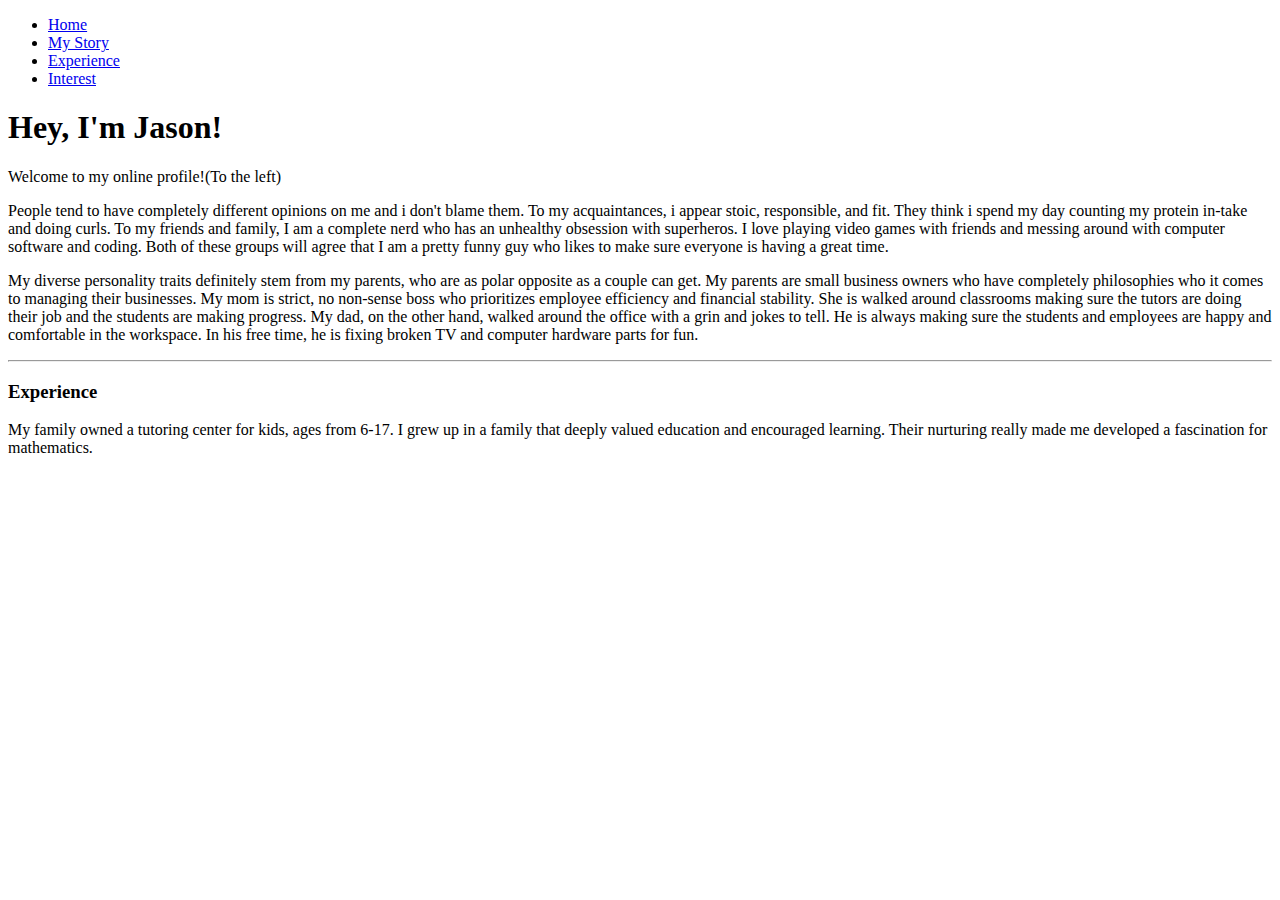
==== aboutme.html @ 5b2771c0 "added about me" ====
<!DOCTYPE html>
	<html>
	<head>
		<title>Jason Huang</title>
		<link rel="icon" type="image/png" href="https://cloud.githubusercontent.com/assets/11531167/6883219/c3f32fd4-d579-11e4-9112-1f8b7418f27f.jpg" />
		<link rel="stylesheet" href="css/bootstrap.min.css">
		<link rel="stylesheet" href="css/main.css">
		<script src="https://maxcdn.bootstrapcdn.com/bootstrap/3.3.4/js/bootstrap.min.js"></script>
		<meta charset="utf-8">
	</head>
	<body>
		<div class="nav" role="navigation">
			<div class="container ">
				<ul class="pull-right nav nav-pills">
					<li class= "active"><a href="index.html">Home</a></li>
					<li><a href="#">My Story</a></li>
					<li><a href="#">Experience</a></li>
					<li><a href="#">Interest</a></li>
				</ul>
			</div>
		</div>
	<div class="jumbotron">
		<div class="container">
			<h1 align="left">Hey, I'm Jason!</h1>
			<p align="left">Welcome to my online profile!(To the left)</p>
	</div>
	</div>
<div class="about">
<div class="container">
	<div class="row">
		<div class="six columns">
        	<p class="padright">People tend to have completely different opinions on me and i don't blame them. To my acquaintances, i appear stoic, responsible, and fit. They think i spend my day counting my protein in-take and doing curls. To my friends and family, I am a complete nerd who has an unhealthy obsession with superheros. I love playing video games with friends and messing around with computer software and coding. Both of these groups will agree that I am a pretty funny guy who likes to make sure everyone is having a great time.</p>
		</div>
        <div class="six columns">
       	  <p class="padleft">My diverse personality traits definitely stem from my parents, who are as polar opposite as a couple can get. My parents are small business owners who have completely philosophies who it comes to managing their businesses. My mom is strict, no non-sense boss who prioritizes employee efficiency and financial stability. She is walked around classrooms making sure the tutors are doing their job and the students are making progress. My dad, on the other hand, walked around the office with a grin and jokes to tell. He is always making sure the students and employees are happy and comfortable in the workspace. In his free time, he is fixing broken TV and computer hardware parts for fun.        </p>
        </div>
	</div>
</div>
</div>

<div class="container u-max-full-width">
<hr />
</div>

<div id="work">
<div class="container">
	<div class="row">
    	<div class="twelve columns">
		<h3>Experience</h3>
        </div>
	</div>
</div>
</div>

<div class="work">
<div class="container">
	<div class="row">
    	<div class="twelve columns">
		<p>My family owned a tutoring center for kids, ages from 6-17. I grew up in a family that deeply valued education and encouraged learning. Their nurturing really made me developed a fascination for mathematics. </p>
        </div>
	</div>
</div>
</div>


</body>
</html>
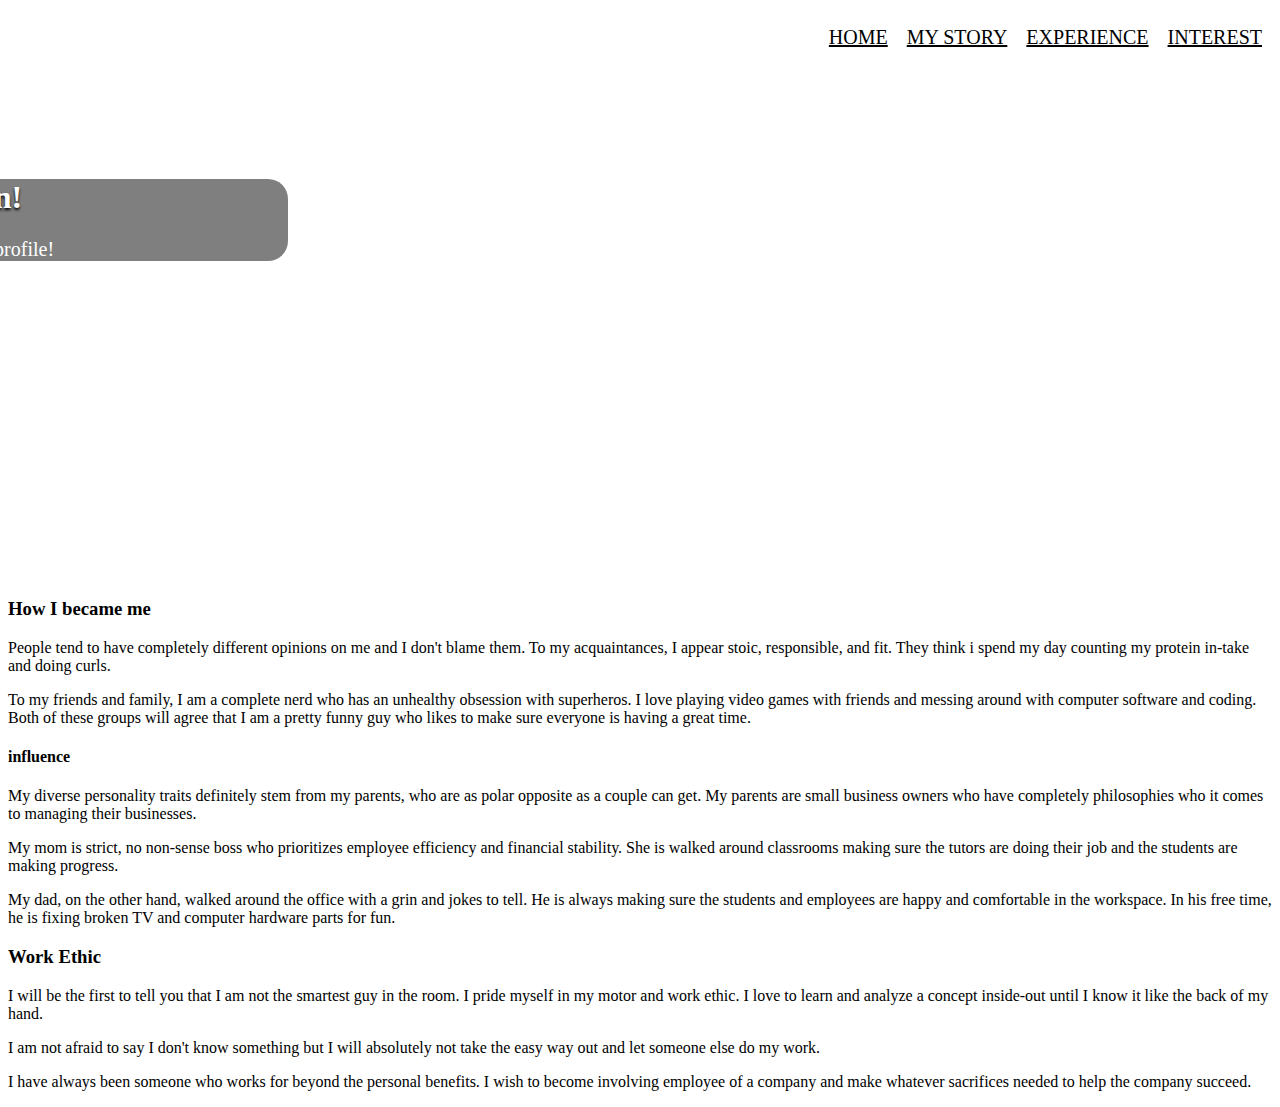
==== commit 21b30e1d: "improve aboutme" ====
--- a/aboutme.html
+++ b/aboutme.html
@@ -14,7 +14,7 @@
 				<ul class="pull-right nav nav-pills">
 					<li class= "active"><a href="index.html">Home</a></li>
 					<li><a href="#">My Story</a></li>
-					<li><a href="#">Experience</a></li>
+					<li><a href="experience.html">Experience</a></li>
 					<li><a href="#">Interest</a></li>
 				</ul>
 			</div>
@@ -22,45 +22,35 @@
 	<div class="jumbotron">
 		<div class="container">
 			<h1 align="left">Hey, I'm Jason!</h1>
-			<p align="left">Welcome to my online profile!(To the left)</p>
-	</div>
+			<p align="left">Welcome to my online profile!</p>
+		</div>
 	</div>
 <div class="about">
-<div class="container">
-	<div class="row">
-		<div class="six columns">
-        	<p class="padright">People tend to have completely different opinions on me and i don't blame them. To my acquaintances, i appear stoic, responsible, and fit. They think i spend my day counting my protein in-take and doing curls. To my friends and family, I am a complete nerd who has an unhealthy obsession with superheros. I love playing video games with friends and messing around with computer software and coding. Both of these groups will agree that I am a pretty funny guy who likes to make sure everyone is having a great time.</p>
-		</div>
-        <div class="six columns">
-       	  <p class="padleft">My diverse personality traits definitely stem from my parents, who are as polar opposite as a couple can get. My parents are small business owners who have completely philosophies who it comes to managing their businesses. My mom is strict, no non-sense boss who prioritizes employee efficiency and financial stability. She is walked around classrooms making sure the tutors are doing their job and the students are making progress. My dad, on the other hand, walked around the office with a grin and jokes to tell. He is always making sure the students and employees are happy and comfortable in the workspace. In his free time, he is fixing broken TV and computer hardware parts for fun.        </p>
-        </div>
+	<div class="container">
+		<div class="row">
+			<h3>How I became me</h3>
+			<p>People tend to have completely different opinions on me and I don't blame them. To my acquaintances, I appear stoic, responsible, and fit. They think i spend my day counting my protein in-take and doing curls.</p>
+			<p>	To my friends and family, I am a complete nerd who has an unhealthy obsession with superheros. I love playing video games with friends and messing around with computer software and coding. Both of these groups will agree that I am a pretty funny guy who likes to make sure everyone is having a great time.</p>
+			<h4>influence</h4>
+			<p>My diverse personality traits definitely stem from my parents, who are as polar opposite as a couple can get. My parents are small business owners who have completely philosophies who it comes to managing their businesses.</p>
+			<p>	My mom is strict, no non-sense boss who prioritizes employee efficiency and financial stability. She is walked around classrooms making sure the tutors are doing their job and the students are making progress.</p>
+			<p>My dad, on the other hand, walked around the office with a grin and jokes to tell. He is always making sure the students and employees are happy and comfortable in the workspace. In his free time, he is fixing broken TV and computer hardware parts for fun.</p>
+  	</div>
 	</div>
 </div>
+<div class="attitude">
+	<div class="container">
+		<div class="row">
+			<h3> Work Ethic </h3>
+				<p> I will be the first to tell you that I am not the smartest guy in the room. I pride myself in my motor and work ethic. I love to learn and analyze a concept inside-out until I know it like the back of my hand.</p>
+				<p> I am not afraid to say I don't know something but I will absolutely not take the easy way out and let someone else do my work.</p>
+				<p> I have always been someone who works for beyond the personal benefits. I wish to become involving employee of a company and make whatever sacrifices needed to help the company succeed. </p>
+		</div>
+	</div>
 </div>
 
-<div class="container u-max-full-width">
-<hr />
-</div>
 
-<div id="work">
-<div class="container">
-	<div class="row">
-    	<div class="twelve columns">
-		<h3>Experience</h3>
-        </div>
-	</div>
-</div>
-</div>
 
-<div class="work">
-<div class="container">
-	<div class="row">
-    	<div class="twelve columns">
-		<p>My family owned a tutoring center for kids, ages from 6-17. I grew up in a family that deeply valued education and encouraged learning. Their nurturing really made me developed a fascination for mathematics. </p>
-        </div>
-	</div>
-</div>
-</div>
 
 
 </body>
--- a/css/main.css
+++ b/css/main.css
@@ -0,0 +1,148 @@
+body {
+-webkit-animation: fadein 2s; /* Safari, Chrome and Opera > 12.1 */
+       -moz-animation: fadein 2s; /* Firefox < 16 */
+        -ms-animation: fadein 2s; /* Internet Explorer */
+         -o-animation: fadein 2s; /* Opera < 12.1 */
+            animation: fadein 2s;
+}
+
+@keyframes fadein {
+    from { opacity: 0; }
+    to   { opacity: 1; }
+}
+
+/* Firefox < 16 */
+@-moz-keyframes fadein {
+    from { opacity: 0; }
+    to   { opacity: 1; }
+}
+
+/* Safari, Chrome and Opera > 12.1 */
+@-webkit-keyframes fadein {
+    from { opacity: 0; }
+    to   { opacity: 1; }
+}
+
+/* Internet Explorer */
+@-ms-keyframes fadein {
+    from { opacity: 0; }
+    to   { opacity: 1; }
+}
+
+/* Opera < 12.1 */
+@-o-keyframes fadein {
+    from { opacity: 0; }
+    to   { opacity: 1; }
+}
+.nav{
+  height: 50px
+
+
+}
+
+.pull-left {
+    float:left;
+}
+.pull-right {
+    float:right;
+}
+.nav .container a {
+
+  color: #000000;
+  font-size: 20px;
+//  font-weight: bold;
+  padding: 10px 10px 10px 5px;
+  text-transform: uppercase;
+  height: 45px;
+}
+
+.nav .container{
+  padding-top:2px;
+}
+.nav li {
+  height: 60px;
+  display: inline;
+
+}
+
+.jumbotron {
+  background-image:url("../res/fordham.jpg");
+  background-repeat:no-repeat;
+  background-size: cover;
+  height:500px;
+}
+
+.jumbotron .container {
+  position: relative;
+  right: 200px;
+  top:100px;
+  width: 480px;
+  border-radius:20px;
+  background: rgba(0,0,0,0.5);
+}
+
+.jumbotron h1 {
+  text-shadow: 0px 2px 3px #000000;
+  color: #fff;
+  /*
+  font-size: 48px;
+  font-family: 'Shift', sans-serif;
+  font-weight: bold;*/
+}
+
+.jumbotron p {
+  font-size: 20px;
+  color: #fff;
+}
+
+.learn-more {
+  background-color: #f7f7f7;
+}
+
+.learn-more h3 {
+  font-family: 'Shift', sans-serif;
+  font-size: 18px;
+  font-weight: bold;
+}
+
+.learn-more a {
+  color: #00b0ff;
+}
+
+.links {
+  text-align:center;
+}
+
+.Links h4 {
+	padding-bottom: 40px;
+	padding-top: 30px;
+}
+.Links h2{
+  text-align: center;
+}
+.Links p{
+  text-align: center;
+  color: #800000;
+  font-size: 20px;
+}
+
+.Links .container {
+  position:relative;
+}
+.Links .container a{
+  text-align:center;
+  color:white;
+}
+
+.contacts .container{
+  border-radius:20px;
+  width: 330px;
+  background: rgba(92,172,238,1);
+}
+
+.contacts p{
+  text-align: center;
+  color: white;
+  font-size: 20px;
+
+  }
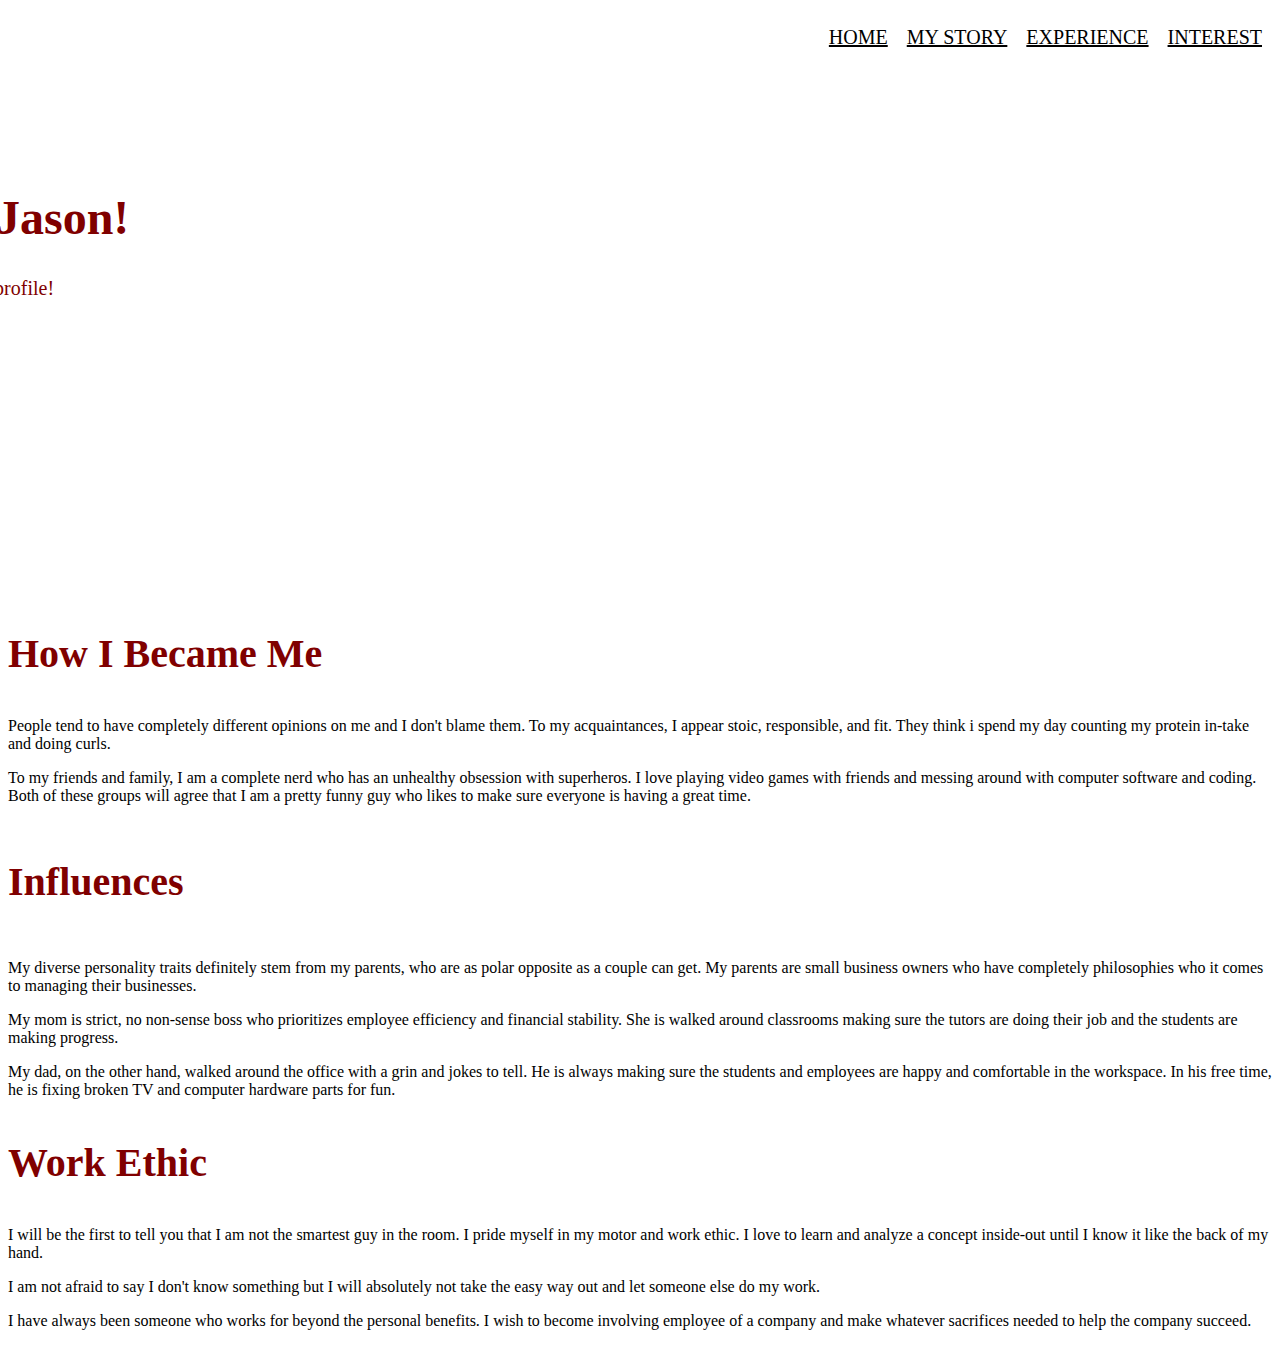
==== commit 3795ea0c: "improved about" ====
--- a/aboutme.html
+++ b/aboutme.html
@@ -4,7 +4,7 @@
 		<title>Jason Huang</title>
 		<link rel="icon" type="image/png" href="https://cloud.githubusercontent.com/assets/11531167/6883219/c3f32fd4-d579-11e4-9112-1f8b7418f27f.jpg" />
 		<link rel="stylesheet" href="css/bootstrap.min.css">
-		<link rel="stylesheet" href="css/main.css">
+		<link rel="stylesheet" href="css/aboutme.css">
 		<script src="https://maxcdn.bootstrapcdn.com/bootstrap/3.3.4/js/bootstrap.min.js"></script>
 		<meta charset="utf-8">
 	</head>
@@ -28,10 +28,10 @@
 <div class="about">
 	<div class="container">
 		<div class="row">
-			<h3>How I became me</h3>
+			<h3>How I Became Me</h3>
 			<p>People tend to have completely different opinions on me and I don't blame them. To my acquaintances, I appear stoic, responsible, and fit. They think i spend my day counting my protein in-take and doing curls.</p>
 			<p>	To my friends and family, I am a complete nerd who has an unhealthy obsession with superheros. I love playing video games with friends and messing around with computer software and coding. Both of these groups will agree that I am a pretty funny guy who likes to make sure everyone is having a great time.</p>
-			<h4>influence</h4>
+			<h4>Influences</h4>
 			<p>My diverse personality traits definitely stem from my parents, who are as polar opposite as a couple can get. My parents are small business owners who have completely philosophies who it comes to managing their businesses.</p>
 			<p>	My mom is strict, no non-sense boss who prioritizes employee efficiency and financial stability. She is walked around classrooms making sure the tutors are doing their job and the students are making progress.</p>
 			<p>My dad, on the other hand, walked around the office with a grin and jokes to tell. He is always making sure the students and employees are happy and comfortable in the workspace. In his free time, he is fixing broken TV and computer hardware parts for fun.</p>
--- a/css/aboutme.css
+++ b/css/aboutme.css
@@ -0,0 +1,107 @@
+body {
+-webkit-animation: fadein 2s; /* Safari, Chrome and Opera > 12.1 */
+       -moz-animation: fadein 2s; /* Firefox < 16 */
+        -ms-animation: fadein 2s; /* Internet Explorer */
+         -o-animation: fadein 2s; /* Opera < 12.1 */
+            animation: fadein 2s;
+}
+
+@keyframes fadein {
+    from { opacity: 0; }
+    to   { opacity: 1; }
+}
+
+/* Firefox < 16 */
+@-moz-keyframes fadein {
+    from { opacity: 0; }
+    to   { opacity: 1; }
+}
+
+/* Safari, Chrome and Opera > 12.1 */
+@-webkit-keyframes fadein {
+    from { opacity: 0; }
+    to   { opacity: 1; }
+}
+
+/* Internet Explorer */
+@-ms-keyframes fadein {
+    from { opacity: 0; }
+    to   { opacity: 1; }
+}
+
+/* Opera < 12.1 */
+@-o-keyframes fadein {
+    from { opacity: 0; }
+    to   { opacity: 1; }
+}
+.nav{
+  height: 50px
+
+
+}
+
+.pull-left {
+    float:left;
+}
+.pull-right {
+    float:right;
+}
+.nav .container a {
+
+  color: #000000;
+  font-size: 20px;
+//  font-weight: bold;
+  padding: 10px 10px 10px 5px;
+  text-transform: uppercase;
+  height: 45px;
+}
+
+.nav .container{
+  padding-top:2px;
+}
+.nav li {
+  height: 60px;
+  display: inline;
+
+}
+
+.jumbotron {
+  background-image:url("../res/winter3.jpg");
+  background-repeat:no-repeat;
+  background-size: cover;
+  height: 500px
+}
+
+.jumbotron .container {
+  position: relative;
+  right: 200px;
+  top:100px;
+  width: 480px;
+  border-radius:20px;
+  background: rgba(255,255,255,0.5);
+}
+
+.jumbotron h1 {
+  color: maroon;
+  font-size:48px;
+}
+
+.jumbotron p {
+  color: maroon;
+  font-size:20px;
+}
+
+.about h3 {
+  color: maroon;
+  font-size:40px;
+}
+
+.about h4 {
+  color:maroon;
+  font-size:40px;
+}
+
+.attitude h3 {
+  color:maroon;
+  font-size:40px;
+}
